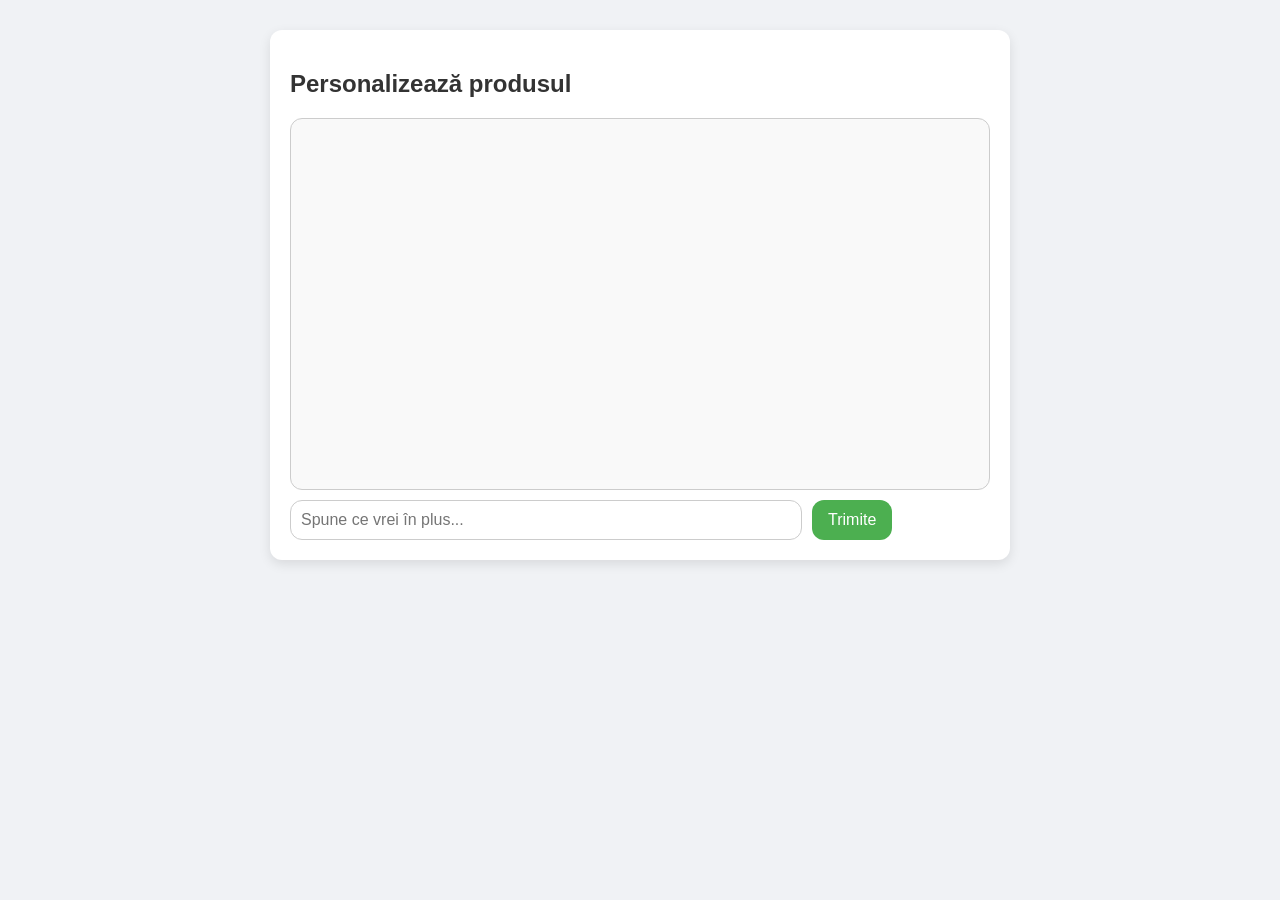
==== templates/customize.html @ edff11bb "Interface + user locazation system" ====
<!DOCTYPE html>
<html lang="ro">
<head>
    <meta charset="UTF-8">
    <title>Personalizează produsul</title>
    <link rel="stylesheet" href="/static/css/style.css">
    <style>
        .container {
            max-width: 700px;
            margin: 30px auto;
            padding: 20px;
            background: #fff;
            border-radius: 12px;
            box-shadow: 0 4px 12px rgba(0,0,0,0.1);
        }

        h2 { color: #333; }

        /* CHAT BULE */
        #chatLog {
            border: 1px solid #ccc;
            padding: 10px;
            height: 350px;
            overflow-y: auto;
            border-radius: 12px;
            background: #f9f9f9;
            display: flex;
            flex-direction: column;
            gap: 10px;
            margin-bottom: 10px;
        }

        .message {
            max-width: 70%;
            padding: 12px 16px;
            border-radius: 20px;
            font-size: 16px;
            line-height: 1.3;
            word-wrap: break-word;
            position: relative;
        }

        .user {
            align-self: flex-end;
            background-color: #4CAF50;
            color: white;
            border-bottom-right-radius: 0;
        }

        .ai {
            align-self: flex-start;
            background-color: #e0e0e0;
            color: #333;
            border-bottom-left-radius: 0;
        }

        .chat-buttons {
            margin-top: 5px;
            display: flex;
            gap: 10px;
        }

        .chat-buttons button {
            padding: 8px 16px;
            border-radius: 12px;
            border: none;
            font-size: 14px;
            cursor: pointer;
        }

        .chat-buttons #acceptBtn { background-color: #4CAF50; color: white; }
        .chat-buttons #acceptBtn:hover { background-color: #45a049; }

        .chat-buttons #rejectBtn { background-color: #f44336; color: white; }
        .chat-buttons #rejectBtn:hover { background-color: #d32f2f; }

        #chatInput {
            width: 70%;
            padding: 10px;
            border-radius: 12px;
            border: 1px solid #ccc;
            font-size: 16px;
        }

        #sendChat {
            padding: 10px 16px;
            border-radius: 12px;
            border: none;
            background-color: #4CAF50;
            color: white;
            cursor: pointer;
            font-size: 16px;
            margin-left: 5px;
        }

        #sendChat:hover { background-color: #45a049; }
    </style>
</head>
<body data-index="{{ index }}">

<div class="container">
    <h2>Personalizează produsul</h2>

    <!-- Produs inițial -->
    <div id="originalProduct" class="product-card"></div>

    <!-- Chat -->
    <div id="chatLog"></div>
    <div style="display:flex; gap:5px; margin-top:10px;">
        <input id="chatInput" placeholder="Spune ce vrei în plus..." />
        <button id="sendChat">Trimite</button>
    </div>
</div>

<script>
    const index = parseInt(document.body.dataset.index);
    const products = JSON.parse(localStorage.getItem("products")) || [];
    const currentProduct = products[index];

    const originalProductDiv = document.getElementById("originalProduct");
    const chatLog = document.getElementById("chatLog");
    const chatInput = document.getElementById("chatInput");

    // Produs inițial
    originalProductDiv.innerHTML = `<b>${currentProduct.name}</b> - ${currentProduct.price}`;

    function addMessage(text, sender, withButtons=false) {
        const div = document.createElement("div");
        div.classList.add("message", sender);
        div.innerHTML = text;

        // Dacă vrem butoanele DA/NU
        if (withButtons) {
            const btnContainer = document.createElement("div");
            btnContainer.classList.add("chat-buttons");

            const acceptBtn = document.createElement("button");
            acceptBtn.id = "acceptBtn";
            acceptBtn.innerText = "DA";
            acceptBtn.onclick = () => {
                alert("Produs acceptat! Mergi la checkout.");
                window.location.href = "/checkout";
            };

            const rejectBtn = document.createElement("button");
            rejectBtn.id = "rejectBtn";
            rejectBtn.innerText = "NU";
            rejectBtn.onclick = () => {
                window.location.href = "/";
            };

            btnContainer.appendChild(acceptBtn);
            btnContainer.appendChild(rejectBtn);
            div.appendChild(btnContainer);
        }

        chatLog.appendChild(div);
        chatLog.scrollTop = chatLog.scrollHeight; // scroll automat
    }

    document.getElementById("sendChat").onclick = () => {
        const userText = chatInput.value.trim();
        if (!userText) return;

        addMessage(userText, "user");
        chatInput.value = "";

        // MOCK AI: generăm produs
        setTimeout(() => {
            const generatedProduct = {
                name: `${currentProduct.name} + ${userText}`,
                price: (parseInt(currentProduct.price) + 10) + " EUR"
            };
            addMessage(`Produs generat: ${generatedProduct.name} - ${generatedProduct.price}`, "ai", true);
        }, 500);
    };
</script>

</body>
</html>
---- static/css/style.css ----
/* ---------- GENERAL ---------- */
body {
    font-family: 'Segoe UI', Tahoma, Geneva, Verdana, sans-serif;
    background: #f0f2f5;
    margin: 0;
    padding: 0;
}

.container {
    max-width: 900px;
    margin: 30px auto;
    padding: 20px;
    background: #fff;
    border-radius: 12px;
    box-shadow: 0 4px 12px rgba(0,0,0,0.1);
}

/* ---------- HEADER ---------- */
header h1 {
    margin: 0;
    font-size: 28px;
    color: #333;
}

header h3 {
    margin: 5px 0 20px 0;
    color: #555;
}

/* ---------- SEARCH BAR ---------- */
.search-bar {
    display: flex;
    gap: 10px;
    margin-bottom: 20px;
}

.search-bar input {
    flex: 1;
    padding: 12px;
    border-radius: 8px;
    border: 1px solid #ccc;
    font-size: 16px;
}

.search-bar button {
    padding: 12px 20px;
    border-radius: 8px;
    border: none;
    background-color: #4CAF50;
    color: white;
    cursor: pointer;
    font-size: 16px;
    transition: background 0.3s;
}

.search-bar button:hover {
    background-color: #45a049;
}

/* ---------- PRODUSE GRID ---------- */
.products-grid {
    display: grid;
    grid-template-columns: repeat(auto-fit, minmax(250px, 1fr));
    gap: 20px;
}

.product {
    background: #fafafa;
    padding: 15px;
    border-radius: 12px;
    box-shadow: 0 2px 8px rgba(0,0,0,0.08);
    position: relative;
    transition: transform 0.2s;
}

.product:hover {
    transform: translateY(-3px);
}

.product b {
    display: block;
    font-size: 18px;
    margin-bottom: 5px;
    color: #333;
}

.product .price {
    font-size: 16px;
    color: #666;
}

/* ---------- STELUTA ---------- */
.star {
    position: absolute;
    top: 12px;
    right: 12px;
    font-size: 22px;
    color: #f5c518;
    cursor: pointer;
    transition: transform 0.2s;
}

.star:hover {
    transform: scale(1.3);
}

/* ---------- BUTON CAUTĂ ALTELE ---------- */
.btn-red {
    margin-top: 30px;
    padding: 12px 20px;
    border-radius: 8px;
    border: none;
    background-color: #f44336;
    color: white;
    cursor: pointer;
    font-size: 16px;
    transition: background 0.3s;
}

.btn-red:hover {
    background-color: #d32f2f;
}
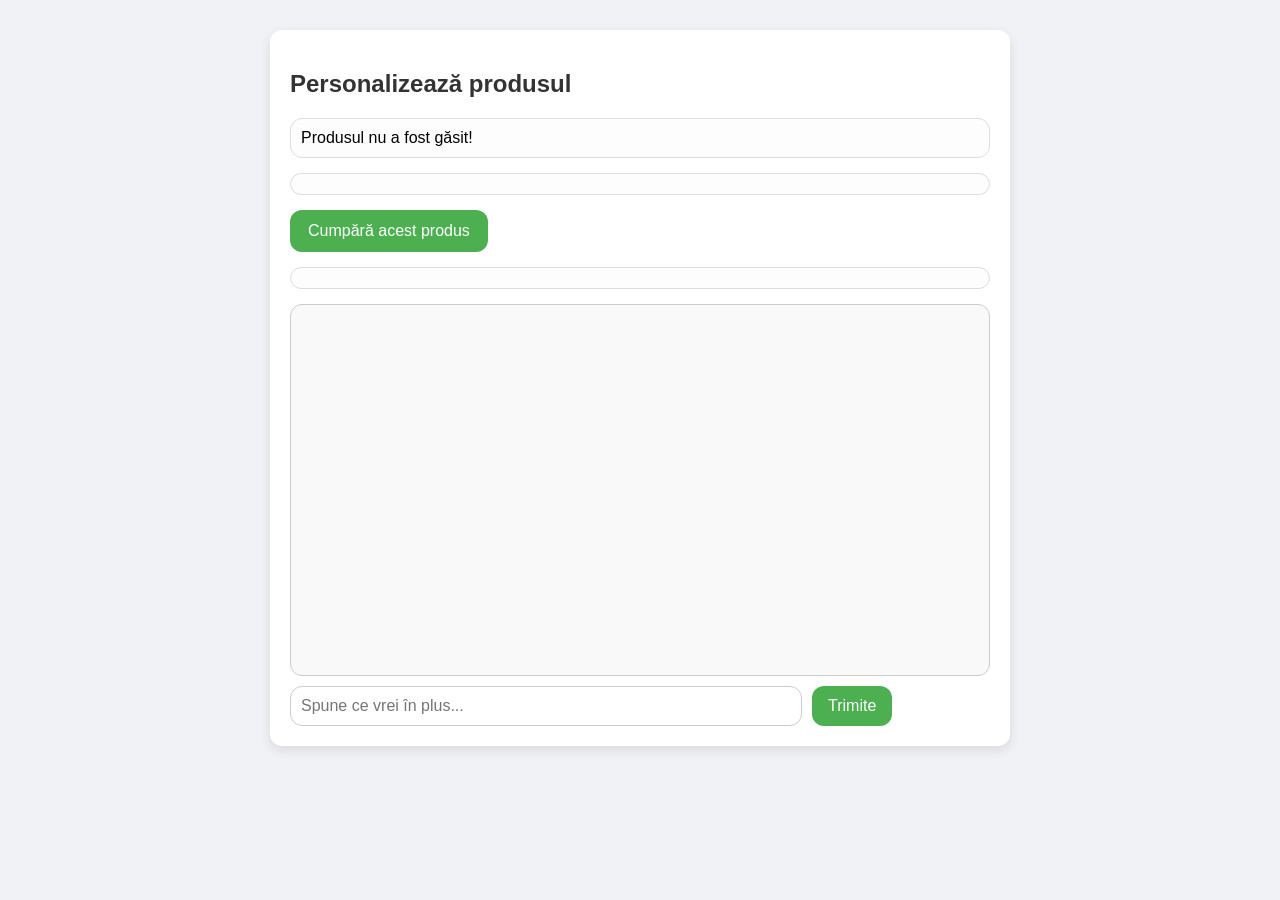
==== commit 1b4e39af: "Integrated payment into app for direct checkout" ====
--- a/templates/customize.html
+++ b/templates/customize.html
@@ -94,6 +94,16 @@
         }
 
         #sendChat:hover { background-color: #45a049; }
+
+        .product-info, .company-info {
+            margin-bottom: 15px;
+            padding: 10px;
+            border: 1px solid #ddd;
+            border-radius: 12px;
+            background: #fdfdfd;
+        }
+
+        .product-info b, .company-info b { color: #333; }
     </style>
 </head>
 <body data-index="{{ index }}">
@@ -102,7 +112,29 @@
     <h2>Personalizează produsul</h2>
 
     <!-- Produs inițial -->
-    <div id="originalProduct" class="product-card"></div>
+    <div id="originalProduct" class="product-info"></div>
+
+    <!-- Descriere -->
+    <div id="productDescription" class="product-info"></div>
+
+
+    <!-- Cumparare instanta -->
+    <div style="margin-bottom: 15px;">
+        <button id="buyDirectBtn"
+                style="
+                    padding: 12px 18px;
+                    background-color: #4CAF50;
+                    color: white;
+                    border: none;
+                    border-radius: 12px;
+                    cursor: pointer;
+                    font-size: 16px;">
+            Cumpără acest produs
+        </button>
+    </div>
+
+    <!-- Info companie -->
+    <div id="companyInfo" class="company-info"></div>
 
     <!-- Chat -->
     <div id="chatLog"></div>
@@ -118,18 +150,43 @@
     const currentProduct = products[index];
 
     const originalProductDiv = document.getElementById("originalProduct");
+    const companyInfoDiv = document.getElementById("companyInfo");
+    const descriptionDiv = document.getElementById("productDescription");
     const chatLog = document.getElementById("chatLog");
     const chatInput = document.getElementById("chatInput");
 
-    // Produs inițial
-    originalProductDiv.innerHTML = `<b>${currentProduct.name}</b> - ${currentProduct.price}`;
+    if (!currentProduct) {
+        originalProductDiv.innerHTML = "Produsul nu a fost găsit!";
+        descriptionDiv.innerHTML = "";
+    } else {
+        // Produs
+        originalProductDiv.innerHTML = `
+            <p><b>Nume:</b> ${currentProduct.name}</p>
+            <p><b>Preț:</b> ${currentProduct.price}</p>
+            ${currentProduct.materials ? `<p><b>Materiale:</b> ${currentProduct.materials.join(", ")}</p>` : ""}
+            ${currentProduct.colors ? `<p><b>Culori:</b> ${currentProduct.colors.join(", ")}</p>` : ""}
+        `;
+
+        // Descriere
+        descriptionDiv.innerHTML = currentProduct.description
+            ? `<p><b>Descriere:</b> ${currentProduct.description}</p>`
+            : `<p><b>Descriere:</b> N/A</p>`;
+
+        // Companie
+        companyInfoDiv.innerHTML = `
+            <h3>Info companie</h3>
+            <p><b>CUI:</b> ${currentProduct.cui}</p>
+            <p><b>Angajați:</b> ${currentProduct.employees}</p>
+            <p><b>Rating:</b> ${currentProduct.rating || 'N/A'}/5</p>
+            <p><b>Website:</b> <a href="${currentProduct.url}" target="_blank">${currentProduct.url}</a></p>
+        `;
+    }
 
     function addMessage(text, sender, withButtons=false) {
         const div = document.createElement("div");
         div.classList.add("message", sender);
         div.innerHTML = text;
 
-        // Dacă vrem butoanele DA/NU
         if (withButtons) {
             const btnContainer = document.createElement("div");
             btnContainer.classList.add("chat-buttons");
@@ -137,17 +194,44 @@
             const acceptBtn = document.createElement("button");
             acceptBtn.id = "acceptBtn";
             acceptBtn.innerText = "DA";
-            acceptBtn.onclick = () => {
-                alert("Produs acceptat! Mergi la checkout.");
-                window.location.href = "/checkout";
+
+            acceptBtn.onclick = async () => {
+                const numericPrice = parseFloat(currentProduct.price.replace(/[^\d.]/g, ''));
+                const payload = {
+                    name: currentProduct.name,
+                    price: numericPrice,
+                    quantity: 1,
+                    metadata: {
+                        shop_name: currentProduct.name,
+                        cui: currentProduct.cui,
+                        employees: currentProduct.employees
+                    }
+                };
+
+                acceptBtn.disabled = true;
+                acceptBtn.innerText = "Se pregătește plata...";
+
+                try {
+                    const response = await fetch("/create-checkout-session", {
+                        method: "POST",
+                        headers: { "Content-Type": "application/json" },
+                        body: JSON.stringify(payload)
+                    });
+                    const data = await response.json();
+                    if (data.checkout_url) window.location.href = data.checkout_url;
+                    else throw new Error(data.error || "Stripe nu a returnat URL-ul.");
+                } catch (err) {
+                    console.error("Checkout error:", err);
+                    alert("Eroare la inițierea plății.");
+                    acceptBtn.disabled = false;
+                    acceptBtn.innerText = "DA";
+                }
             };
 
             const rejectBtn = document.createElement("button");
             rejectBtn.id = "rejectBtn";
             rejectBtn.innerText = "NU";
-            rejectBtn.onclick = () => {
-                window.location.href = "/";
-            };
+            rejectBtn.onclick = () => window.location.href = "/";
 
             btnContainer.appendChild(acceptBtn);
             btnContainer.appendChild(rejectBtn);
@@ -155,9 +239,47 @@
         }
 
         chatLog.appendChild(div);
-        chatLog.scrollTop = chatLog.scrollHeight; // scroll automat
+        chatLog.scrollTop = chatLog.scrollHeight;
     }
 
+    // Buy direct button
+    document.getElementById("buyDirectBtn").onclick = async () => {
+        if (!currentProduct) return;
+
+        const numericPrice = parseFloat(currentProduct.price.replace(/[^\d.]/g, ''));
+        const payload = {
+            name: currentProduct.name,
+            price: numericPrice,
+            quantity: 1,
+            metadata: {
+                shop_name: currentProduct.name,
+                cui: currentProduct.cui,
+                employees: currentProduct.employees
+            }
+        };
+
+        const btn = document.getElementById("buyDirectBtn");
+        btn.disabled = true;
+        btn.innerText = "Se pregătește plata...";
+
+        try {
+            const response = await fetch("/create-checkout-session", {
+                method: "POST",
+                headers: { "Content-Type": "application/json" },
+                body: JSON.stringify(payload)
+            });
+            const data = await response.json();
+            if (data.checkout_url) window.location.href = data.checkout_url;
+            else throw new Error(data.error || "Stripe nu a returnat URL-ul.");
+        } catch (err) {
+            console.error("Checkout error:", err);
+            alert("Eroare la inițierea plății.");
+            btn.disabled = false;
+            btn.innerText = "Cumpără acest produs";
+        }
+    };
+
+    // Chat input handler
     document.getElementById("sendChat").onclick = () => {
         const userText = chatInput.value.trim();
         if (!userText) return;
@@ -165,16 +287,19 @@
         addMessage(userText, "user");
         chatInput.value = "";
 
-        // MOCK AI: generăm produs
+        // MOCK AI response
         setTimeout(() => {
             const generatedProduct = {
                 name: `${currentProduct.name} + ${userText}`,
-                price: (parseInt(currentProduct.price) + 10) + " EUR"
+                price: (parseInt(currentProduct.price) + 10) + " EUR",
+                description: currentProduct.description ? `${currentProduct.description} + ${userText}` : userText
             };
             addMessage(`Produs generat: ${generatedProduct.name} - ${generatedProduct.price}`, "ai", true);
+            descriptionDiv.innerHTML = `<p><b>Descriere:</b> ${generatedProduct.description}</p>`;
         }, 500);
     };
 </script>
 
+
 </body>
 </html>
